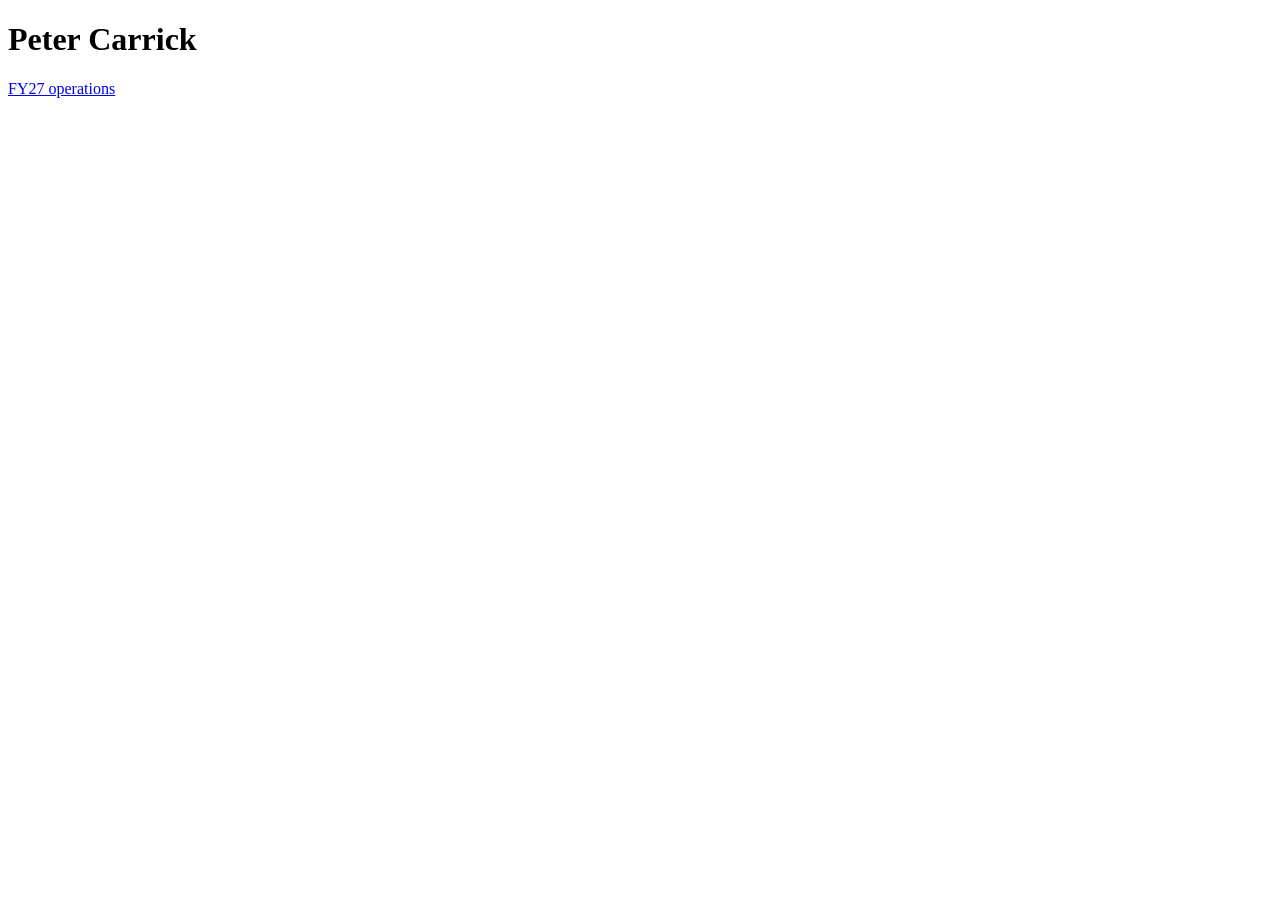
==== index.html @ f02ef369 "Add FY27 folder for GitHub Pages." ====
<!DOCTYPE html>
<html lang="en">
  <head>
    <meta charset="utf-8" />
    <meta name="viewport" content="width=device-width, initial-scale=1" />
    <title>netapp-pcarrick</title>
  </head>
  <body>
    <h1>Peter Carrick</h1>
    <p><a href="fy27/">FY27 operations</a></p>
  </body>
</html>
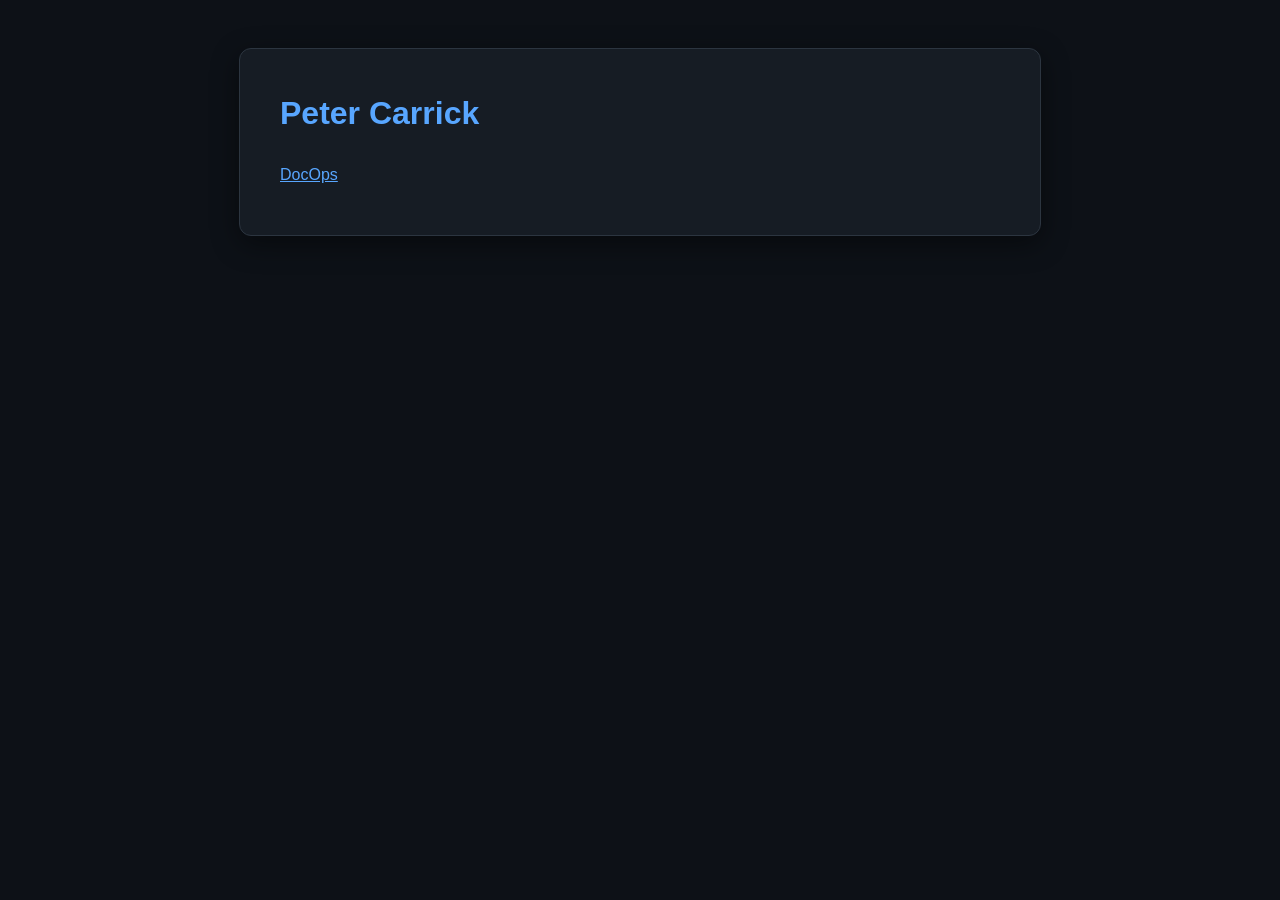
==== commit f6ed1a5a: "Switch the DocOps GitHub Pages site to a shared dark theme. Move the per-page inline styles into ass" ====
--- a/index.html
+++ b/index.html
@@ -3,10 +3,16 @@
   <head>
     <meta charset="utf-8" />
     <meta name="viewport" content="width=device-width, initial-scale=1" />
+    <meta name="theme-color" content="#0d1117" />
     <title>netapp-pcarrick</title>
+    <link rel="stylesheet" href="assets/site.css" />
   </head>
   <body>
-    <h1>Peter Carrick</h1>
-    <p><a href="fy27/">FY27 operations</a></p>
+    <main>
+      <h1>Peter Carrick</h1>
+      <ul class="links">
+        <li><a href="docops/">DocOps</a></li>
+      </ul>
+    </main>
   </body>
 </html>
--- a/assets/site.css
+++ b/assets/site.css
@@ -0,0 +1,138 @@
+:root {
+  color-scheme: dark;
+  --bg: #0d1117;
+  --surface: #161c24;
+  --surface-raised: #1c242e;
+  --border: #2c3540;
+  --text: #e6edf3;
+  --text-muted: #9aa7b4;
+  --accent: #58a6ff;
+  --accent-soft: rgba(88, 166, 255, 0.14);
+  font-family: Arial, Helvetica, sans-serif;
+  color: var(--text);
+  background: var(--bg);
+}
+
+body {
+  margin: 0;
+  padding: 3rem 1.25rem;
+  background: var(--bg);
+  color: var(--text);
+  line-height: 1.55;
+}
+
+main {
+  max-width: 720px;
+  margin: 0 auto;
+  padding: 2.5rem;
+  background: var(--surface);
+  border: 1px solid var(--border);
+  border-radius: 12px;
+  box-shadow: 0 8px 28px rgba(0, 0, 0, 0.45);
+}
+
+h1 {
+  margin-top: 0;
+  color: var(--accent);
+}
+
+a {
+  color: var(--accent);
+}
+
+a:hover,
+a:focus-visible {
+  color: #8cc2ff;
+}
+
+.dashboards {
+  display: grid;
+  gap: 1rem;
+  margin: 2rem 0;
+}
+
+.dashboard {
+  display: block;
+  padding: 1.25rem;
+  border: 1px solid var(--border);
+  border-radius: 8px;
+  background: var(--surface-raised);
+  text-decoration: none;
+  color: inherit;
+  transition: border-color 0.15s ease, box-shadow 0.15s ease,
+    background 0.15s ease;
+}
+
+.dashboard:hover,
+.dashboard:focus-visible {
+  border-color: var(--accent);
+  background: #212b37;
+  box-shadow: 0 4px 18px rgba(88, 166, 255, 0.22);
+}
+
+.dashboard h2 {
+  margin: 0 0 0.5rem;
+  font-size: 1.1rem;
+  color: var(--accent);
+  text-decoration: underline;
+}
+
+.dashboard h2::after {
+  content: " \2192";
+  text-decoration: none;
+}
+
+.dashboard p {
+  margin: 0;
+  color: var(--text-muted);
+}
+
+.dashboard .kind {
+  display: inline-block;
+  margin-top: 0.75rem;
+  padding: 0.15rem 0.5rem;
+  border-radius: 4px;
+  background: var(--accent-soft);
+  color: var(--accent);
+  font-size: 0.75rem;
+  letter-spacing: 0.04em;
+  text-transform: uppercase;
+}
+
+.boards {
+  margin: 2rem 0 0;
+  padding: 1.25rem;
+  border: 1px solid var(--border);
+  border-radius: 8px;
+  background: var(--surface-raised);
+}
+
+.boards h2 {
+  margin: 0 0 0.5rem;
+  font-size: 1rem;
+}
+
+.boards ul {
+  margin: 0;
+  padding-left: 1.25rem;
+}
+
+.boards li {
+  margin: 0.35rem 0;
+}
+
+.note {
+  margin: 2rem 0 0;
+  font-size: 0.9rem;
+  color: var(--text-muted);
+}
+
+.links {
+  margin: 1.5rem 0 0;
+  padding: 0;
+  list-style: none;
+}
+
+.links li {
+  margin: 0.5rem 0;
+}
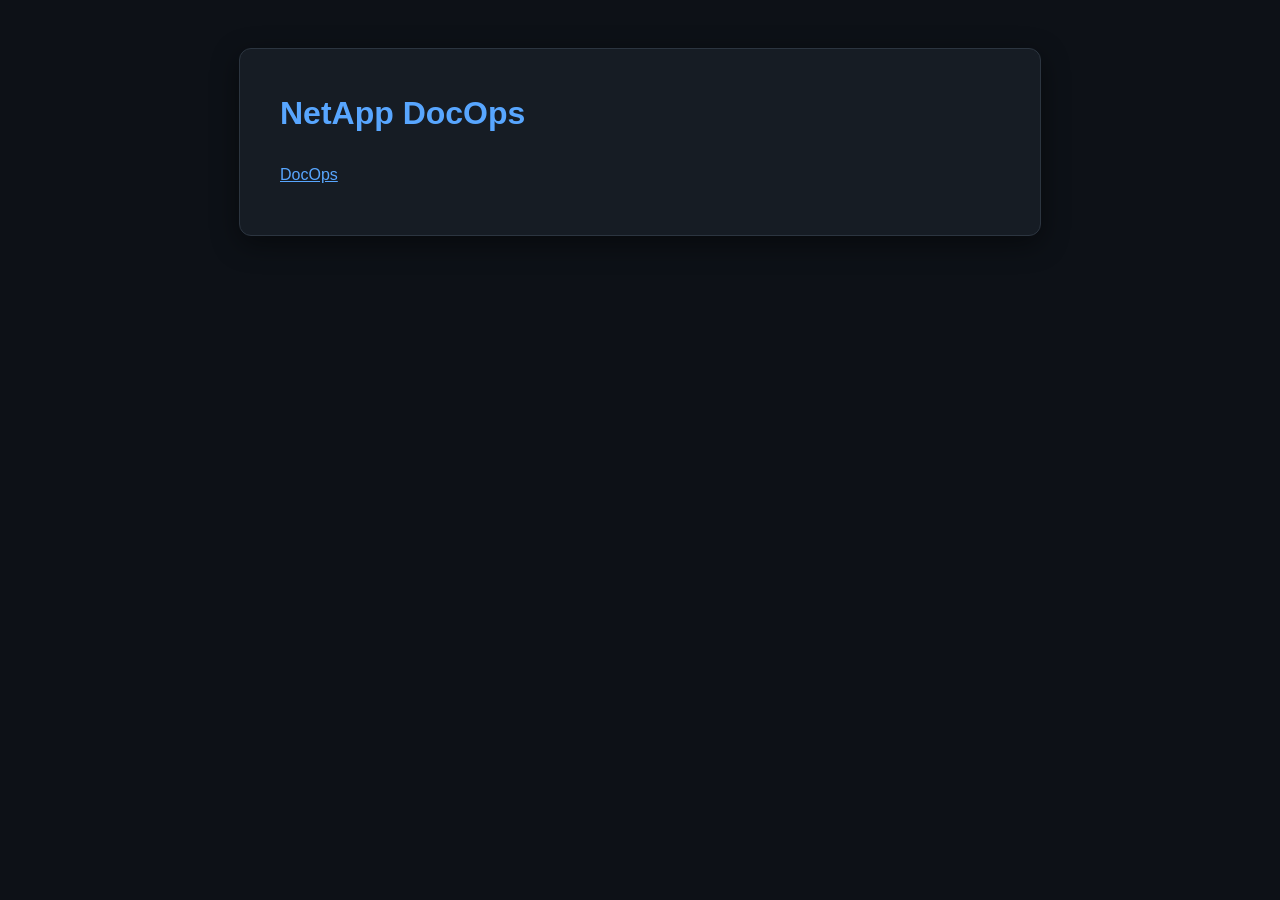
==== commit ba2ed98e: "De-personalise the landing page so the site reads as DocOps program content. Co-authored-by: Cursor " ====
--- a/index.html
+++ b/index.html
@@ -4,12 +4,12 @@
     <meta charset="utf-8" />
     <meta name="viewport" content="width=device-width, initial-scale=1" />
     <meta name="theme-color" content="#0d1117" />
-    <title>netapp-pcarrick</title>
+    <title>NetApp DocOps</title>
     <link rel="stylesheet" href="assets/site.css" />
   </head>
   <body>
     <main>
-      <h1>Peter Carrick</h1>
+      <h1>NetApp DocOps</h1>
       <ul class="links">
         <li><a href="docops/">DocOps</a></li>
       </ul>
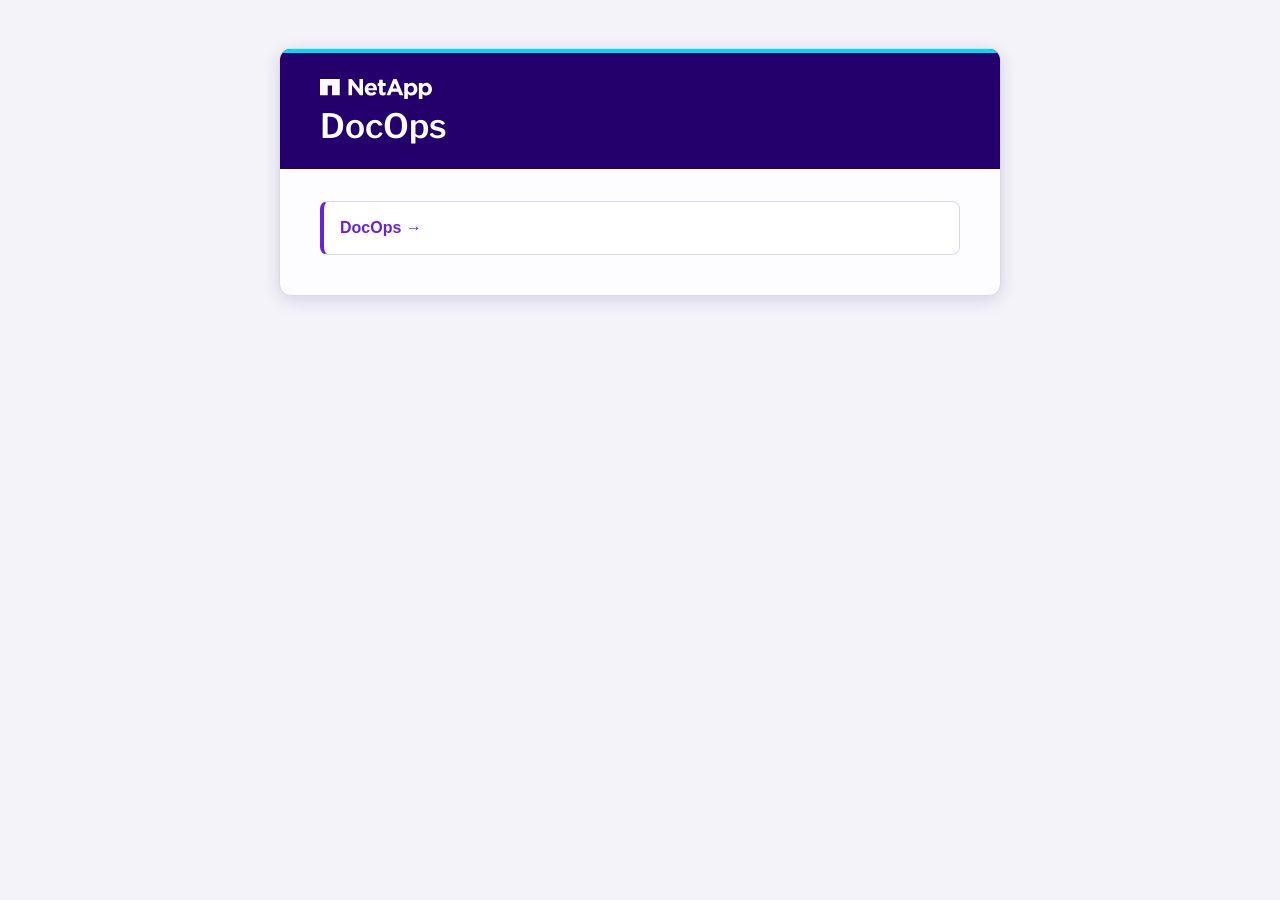
==== commit dd942a55: "Apply the NetApp palette, type and wordmark band to the DocOps hub pages. Co-Authored-By: Claude Opu" ====
--- a/index.html
+++ b/index.html
@@ -3,16 +3,23 @@
   <head>
     <meta charset="utf-8" />
     <meta name="viewport" content="width=device-width, initial-scale=1" />
-    <meta name="theme-color" content="#0d1117" />
+    <meta name="theme-color" content="#24006d" />
     <title>NetApp DocOps</title>
+    <link rel="preconnect" href="https://fonts.googleapis.com" />
+    <link rel="stylesheet" href="https://fonts.googleapis.com/css2?family=Libre+Franklin:wght@500..800&amp;display=swap" />
     <link rel="stylesheet" href="assets/site.css" />
   </head>
   <body>
     <main>
-      <h1>NetApp DocOps</h1>
+      <header class="masthead">
+        <img class="brand" src="assets/netapp-logo.svg" alt="NetApp" width="112" height="20" />
+        <h1>DocOps</h1>
+      </header>
+      <div class="content">
       <ul class="links">
         <li><a href="docops/">DocOps</a></li>
       </ul>
+      </div>
     </main>
   </body>
 </html>
--- a/assets/site.css
+++ b/assets/site.css
@@ -1,21 +1,48 @@
+/* NetApp DocOps hub. Palette and type follow the NetApp slide template
+   (Custom 83) and match the DocOps Claude artifacts. */
 :root {
-  color-scheme: dark;
-  --bg: #0d1117;
-  --surface: #161c24;
-  --surface-raised: #1c242e;
-  --border: #2c3540;
-  --text: #e6edf3;
-  --text-muted: #9aa7b4;
-  --accent: #58a6ff;
-  --accent-soft: rgba(88, 166, 255, 0.14);
-  font-family: Arial, Helvetica, sans-serif;
+  color-scheme: light dark;
+  --bg: #f4f3f9;
+  --surface: #fdfdff;
+  --surface-raised: #ffffff;
+  --surface-hover: #f7f3ff;
+  --border: #dbd8e7;
+  --text: #160f33;
+  --text-muted: #433c60;
+  --accent: #6a1fe8;
+  --accent-hover: #4f12b8;
+  --accent-soft: #eee6ff;
+  --shadow: 0 4px 18px rgba(36, 0, 109, 0.14);
+  --band: #24006d;
+  --band-ink: #ffffff;
+  --band-ink-2: #d9d0ff;
+  --band-accent: #00ddf3;
+  --font-display: "Franklin Gothic Demi Cond", "Franklin Gothic Medium", "Libre Franklin", "Arial Narrow", Arial, sans-serif;
+  --font-body: Arial, "Helvetica Neue", Helvetica, sans-serif;
+  font-family: var(--font-body);
   color: var(--text);
   background: var(--bg);
 }
 
+@media (prefers-color-scheme: dark) {
+  :root {
+    --bg: #0c0720;
+    --surface: #150e2e;
+    --surface-raised: #1b1338;
+    --surface-hover: #241a4a;
+    --border: #2e2650;
+    --text: #f1eefa;
+    --text-muted: #c6bfdd;
+    --accent: #b08aff;
+    --accent-hover: #cdb4ff;
+    --accent-soft: #2a1a58;
+    --shadow: 0 4px 18px rgba(0, 0, 0, 0.45);
+  }
+}
+
 body {
   margin: 0;
-  padding: 3rem 1.25rem;
+  padding: 3rem 1rem;
   background: var(--bg);
   color: var(--text);
   line-height: 1.55;
@@ -24,16 +51,59 @@
 main {
   max-width: 720px;
   margin: 0 auto;
-  padding: 2.5rem;
   background: var(--surface);
   border: 1px solid var(--border);
   border-radius: 12px;
-  box-shadow: 0 8px 28px rgba(0, 0, 0, 0.45);
-}
-
-h1 {
-  margin-top: 0;
-  color: var(--accent);
+  box-shadow: var(--shadow);
+  overflow: hidden;
+}
+
+.masthead {
+  display: grid;
+  gap: 0.6rem;
+  padding: 1.6rem 2.5rem 1.5rem;
+  background: var(--band);
+  color: var(--band-ink);
+  border-top: 4px solid var(--band-accent);
+}
+
+.masthead .brand {
+  display: block;
+  width: 112px;
+  height: auto;
+}
+
+.masthead .eyebrow {
+  margin: 0.4rem 0 0;
+  font-size: 0.78rem;
+  font-weight: 700;
+  letter-spacing: 0.1em;
+  text-transform: uppercase;
+  color: var(--band-accent);
+}
+
+.masthead h1 {
+  margin: 0;
+  font-family: var(--font-display);
+  font-weight: 600;
+  font-size: 2.1rem;
+  line-height: 1.1;
+  color: var(--band-ink);
+}
+
+.masthead p {
+  margin: 0;
+  color: var(--band-ink-2);
+}
+
+.content {
+  padding: 0.5rem 2.5rem 2.5rem;
+}
+
+h1,
+h2,
+h3 {
+  font-family: var(--font-display);
 }
 
 a {
@@ -42,7 +112,12 @@
 
 a:hover,
 a:focus-visible {
-  color: #8cc2ff;
+  color: var(--accent-hover);
+}
+
+:focus-visible {
+  outline: 2px solid var(--accent);
+  outline-offset: 2px;
 }
 
 .dashboards {
@@ -51,10 +126,26 @@
   margin: 2rem 0;
 }
 
+.section-title {
+  margin: 0;
+  font-family: var(--font-body);
+  font-size: 0.8rem;
+  letter-spacing: 0.08em;
+  text-transform: uppercase;
+  color: var(--text-muted);
+}
+
+.section-intro {
+  margin: -0.5rem 0 0;
+  font-size: 0.9rem;
+  color: var(--text-muted);
+}
+
 .dashboard {
   display: block;
   padding: 1.25rem;
   border: 1px solid var(--border);
+  border-left: 4px solid var(--accent);
   border-radius: 8px;
   background: var(--surface-raised);
   text-decoration: none;
@@ -66,20 +157,19 @@
 .dashboard:hover,
 .dashboard:focus-visible {
   border-color: var(--accent);
-  background: #212b37;
-  box-shadow: 0 4px 18px rgba(88, 166, 255, 0.22);
-}
-
-.dashboard h2 {
+  background: var(--surface-hover);
+  box-shadow: var(--shadow);
+}
+
+.dashboard h3 {
   margin: 0 0 0.5rem;
-  font-size: 1.1rem;
+  font-size: 1.2rem;
+  font-weight: 600;
   color: var(--accent);
-  text-decoration: underline;
-}
-
-.dashboard h2::after {
+}
+
+.dashboard h3::after {
   content: " \2192";
-  text-decoration: none;
 }
 
 .dashboard p {
@@ -95,6 +185,7 @@
   background: var(--accent-soft);
   color: var(--accent);
   font-size: 0.75rem;
+  font-weight: 700;
   letter-spacing: 0.04em;
   text-transform: uppercase;
 }
@@ -131,8 +222,33 @@
   margin: 1.5rem 0 0;
   padding: 0;
   list-style: none;
-}
-
-.links li {
-  margin: 0.5rem 0;
-}
+  display: grid;
+  gap: 0.6rem;
+}
+
+.links a {
+  display: block;
+  padding: 0.85rem 1rem;
+  border: 1px solid var(--border);
+  border-left: 4px solid var(--accent);
+  border-radius: 8px;
+  background: var(--surface-raised);
+  font-weight: 700;
+  text-decoration: none;
+}
+
+.links a:hover,
+.links a:focus-visible {
+  background: var(--surface-hover);
+}
+
+.links a::after {
+  content: " \2192";
+}
+
+@media (max-width: 560px) {
+  body { padding: 1rem; }
+  .masthead { padding: 1.25rem 1rem; }
+  .content { padding: 0.25rem 1rem 1.5rem; }
+  .masthead h1 { font-size: 1.7rem; }
+}
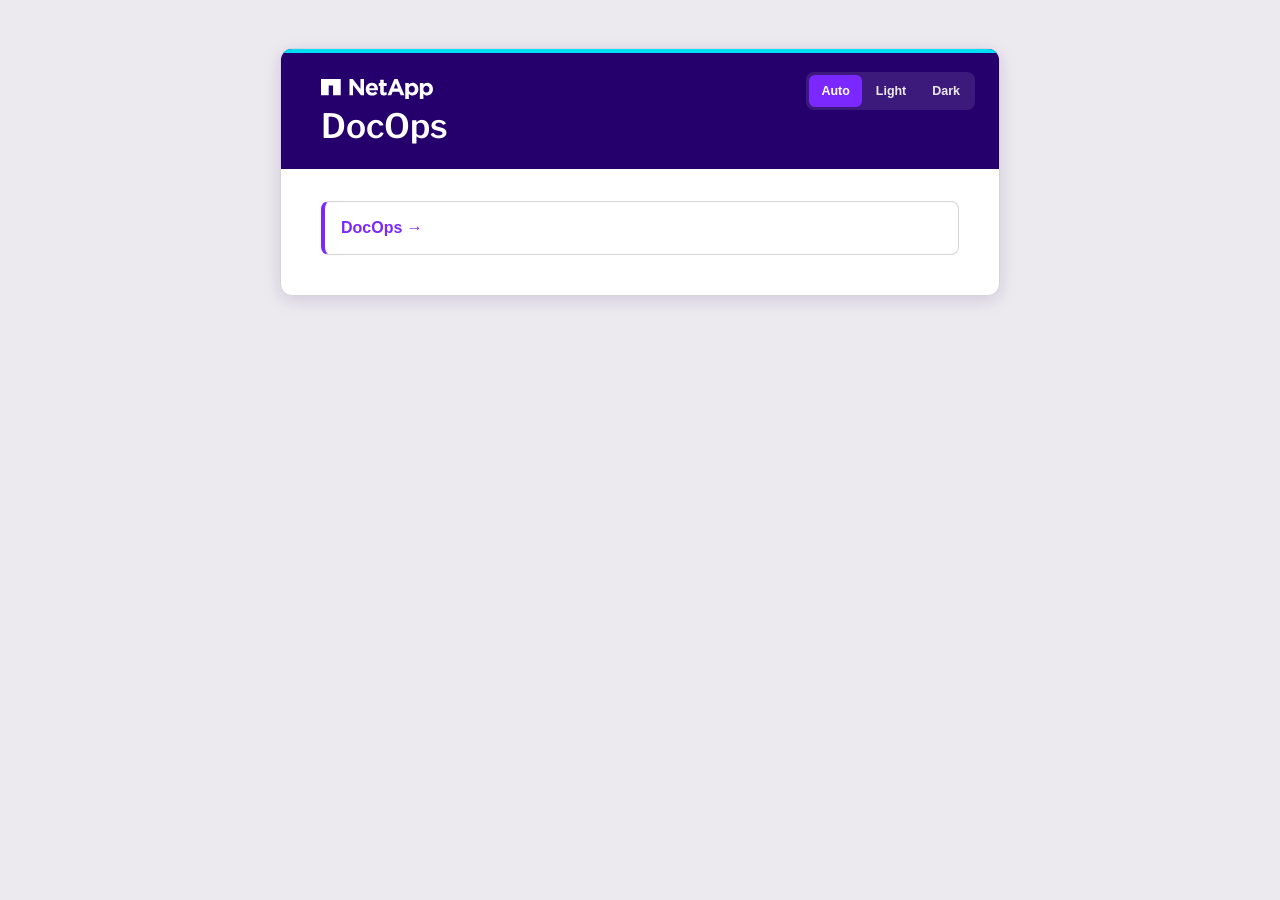
==== commit fbf7bef5: "Add a light, dark and auto switch to the DocOps hub pages assets/theme.js applies the saved choice b" ====
--- a/index.html
+++ b/index.html
@@ -3,11 +3,12 @@
   <head>
     <meta charset="utf-8" />
     <meta name="viewport" content="width=device-width, initial-scale=1" />
-    <meta name="theme-color" content="#24006d" />
+    <meta name="theme-color" content="#25006d" />
     <title>NetApp DocOps</title>
     <link rel="preconnect" href="https://fonts.googleapis.com" />
     <link rel="stylesheet" href="https://fonts.googleapis.com/css2?family=Libre+Franklin:wght@500..800&amp;display=swap" />
     <link rel="stylesheet" href="assets/site.css" />
+    <script src="assets/theme.js"></script>
   </head>
   <body>
     <main>
--- a/assets/site.css
+++ b/assets/site.css
@@ -1,22 +1,22 @@
-/* NetApp DocOps hub. Palette and type follow the NetApp slide template
-   (Custom 83) and match the DocOps Claude artifacts. */
+/* NetApp DocOps hub. Colours follow the NetApp Brand Guidelines 2026 (assets.netapp.com) and match
+   the DocOps Claude artifacts; type follows the guide's fallback fonts for internal material. */
 :root {
   color-scheme: light dark;
-  --bg: #f4f3f9;
-  --surface: #fdfdff;
+  --bg: #edeaef;
+  --surface: #ffffff;
   --surface-raised: #ffffff;
-  --surface-hover: #f7f3ff;
-  --border: #dbd8e7;
-  --text: #160f33;
-  --text-muted: #433c60;
-  --accent: #6a1fe8;
-  --accent-hover: #4f12b8;
-  --accent-soft: #eee6ff;
-  --shadow: 0 4px 18px rgba(36, 0, 109, 0.14);
-  --band: #24006d;
+  --surface-hover: #efe5ff;
+  --border: #d5d2d8;
+  --text: #000000;
+  --text-muted: #333333;
+  --accent: #7b27ff;
+  --accent-hover: #25006d;
+  --accent-soft: #efe5ff;
+  --shadow: 0 4px 18px rgba(37, 0, 109, 0.14);
+  --band: #25006d;
   --band-ink: #ffffff;
-  --band-ink-2: #d9d0ff;
-  --band-accent: #00ddf3;
+  --band-ink-2: #edeaef;
+  --band-accent: #00ddf4;
   --font-display: "Franklin Gothic Demi Cond", "Franklin Gothic Medium", "Libre Franklin", "Arial Narrow", Arial, sans-serif;
   --font-body: Arial, "Helvetica Neue", Helvetica, sans-serif;
   font-family: var(--font-body);
@@ -25,19 +25,38 @@
 }
 
 @media (prefers-color-scheme: dark) {
-  :root {
-    --bg: #0c0720;
-    --surface: #150e2e;
-    --surface-raised: #1b1338;
-    --surface-hover: #241a4a;
-    --border: #2e2650;
-    --text: #f1eefa;
-    --text-muted: #c6bfdd;
-    --accent: #b08aff;
-    --accent-hover: #cdb4ff;
-    --accent-soft: #2a1a58;
+  :root:not([data-theme="light"]) {
+    --bg: #000000;
+    --surface: #333333;
+    --surface-raised: #3b3b3d;
+    --surface-hover: #25006d;
+    --border: #58575b;
+    --text: #ffffff;
+    --text-muted: #edeaef;
+    --accent: #c4a6ff;
+    --accent-hover: #efe5ff;
+    --accent-soft: #25006d;
     --shadow: 0 4px 18px rgba(0, 0, 0, 0.45);
   }
+}
+
+:root[data-theme="dark"] {
+  --bg: #000000;
+  --surface: #333333;
+  --surface-raised: #3b3b3d;
+  --surface-hover: #25006d;
+  --border: #58575b;
+  --text: #ffffff;
+  --text-muted: #edeaef;
+  --accent: #c4a6ff;
+  --accent-hover: #efe5ff;
+  --accent-soft: #25006d;
+  --shadow: 0 4px 18px rgba(0, 0, 0, 0.45);
+  color-scheme: dark;
+}
+
+:root[data-theme="light"] {
+  color-scheme: light;
 }
 
 body {
@@ -48,14 +67,21 @@
   line-height: 1.55;
 }
 
+/* Hub pages with cards use the window's width and lay the cards out in a
+   grid; link-only pages keep the narrow reading column. */
 main {
-  max-width: 720px;
+  box-sizing: border-box;
+  max-width: 1180px;
   margin: 0 auto;
   background: var(--surface);
   border: 1px solid var(--border);
   border-radius: 12px;
   box-shadow: var(--shadow);
   overflow: hidden;
+}
+
+main:not(:has(.dashboard)) {
+  max-width: 720px;
 }
 
 .masthead {
@@ -93,6 +119,7 @@
 
 .masthead p {
   margin: 0;
+  max-width: 72ch;
   color: var(--band-ink-2);
 }
 
@@ -122,8 +149,14 @@
 
 .dashboards {
   display: grid;
+  grid-template-columns: repeat(auto-fill, minmax(min(100%, 20rem), 1fr));
   gap: 1rem;
   margin: 2rem 0;
+}
+
+.dashboards > .section-title,
+.dashboards > .section-intro {
+  grid-column: 1 / -1;
 }
 
 .section-title {
@@ -137,12 +170,15 @@
 
 .section-intro {
   margin: -0.5rem 0 0;
+  max-width: 80ch;
   font-size: 0.9rem;
   color: var(--text-muted);
 }
 
 .dashboard {
-  display: block;
+  display: flex;
+  flex-direction: column;
+  min-width: 0;
   padding: 1.25rem;
   border: 1px solid var(--border);
   border-left: 4px solid var(--accent);
@@ -173,11 +209,13 @@
 }
 
 .dashboard p {
+  flex: 1 0 auto;
   margin: 0;
   color: var(--text-muted);
 }
 
 .dashboard .kind {
+  align-self: flex-start;
   display: inline-block;
   margin-top: 0.75rem;
   padding: 0.15rem 0.5rem;
@@ -214,6 +252,7 @@
 
 .note {
   margin: 2rem 0 0;
+  max-width: 80ch;
   font-size: 0.9rem;
   color: var(--text-muted);
 }
@@ -246,6 +285,15 @@
   content: " \2192";
 }
 
+/* Light, dark or auto switch in the masthead. Per viewer, stored in this site's browser storage. */
+.masthead { position: relative; }
+.theme-switch { position: absolute; top: 1.2rem; right: 1.5rem; display: inline-flex; gap: 2px; padding: 3px; border-radius: 8px; background: rgb(255 255 255 / 0.1); }
+.theme-switch button { font: inherit; font-size: 0.78rem; font-weight: 600; min-height: 32px; padding: 4px 12px; border: 0; border-radius: 6px; background: transparent; color: var(--band-ink-2); cursor: pointer; }
+.theme-switch button:hover { color: var(--band-ink); background: rgb(255 255 255 / 0.12); }
+.theme-switch button[aria-pressed="true"] { background: #7b27ff; color: #ffffff; }
+.theme-switch button:focus-visible { outline: 2px solid var(--band-accent); outline-offset: 2px; }
+@media (max-width: 560px) { .theme-switch { position: static; justify-self: start; } }
+
 @media (max-width: 560px) {
   body { padding: 1rem; }
   .masthead { padding: 1.25rem 1rem; }
